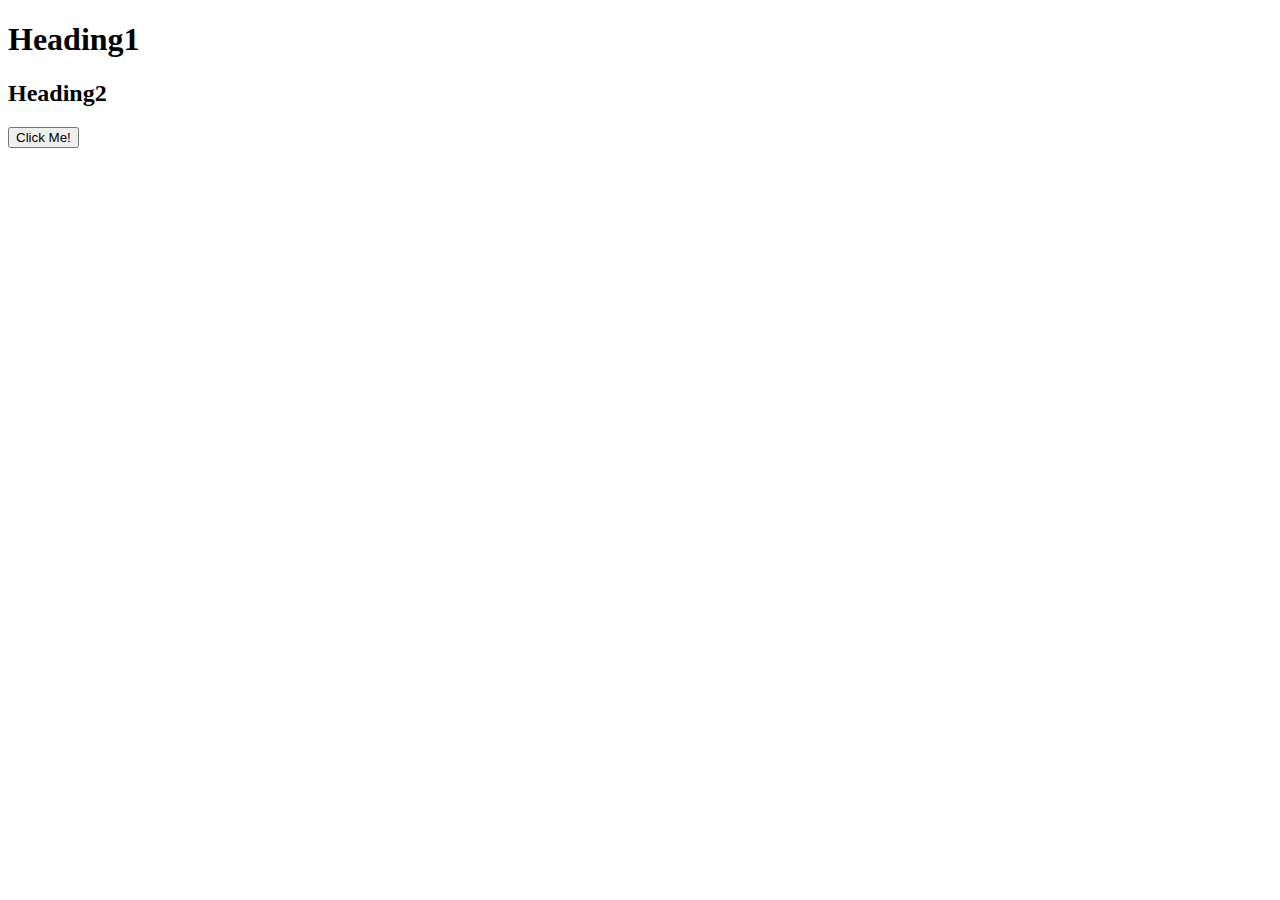
==== HTML_Study/index.html @ 55936454 "study HTML_구조 분석" ====
<!-- "Document Type은 html이다."라고 정의 -->
<!DOCTYPE html>
<!-- html file의 최상위에 있는 Tag -->
<html lang="en">
<!-- head: metadata 포함 -->
<head>
  <meta charset="UTF-8">
  <meta name="viewport" content="width=device-width, initial-scale=1.0">
  <title>Document</title>
</head>
<!-- body: 사용자에게 보여지는 최상위 container -->
<body>
  <h1>Heading1</h1>
  <h2>Heading2</h2>
  <button>Click Me!</button>
</body>
</html>
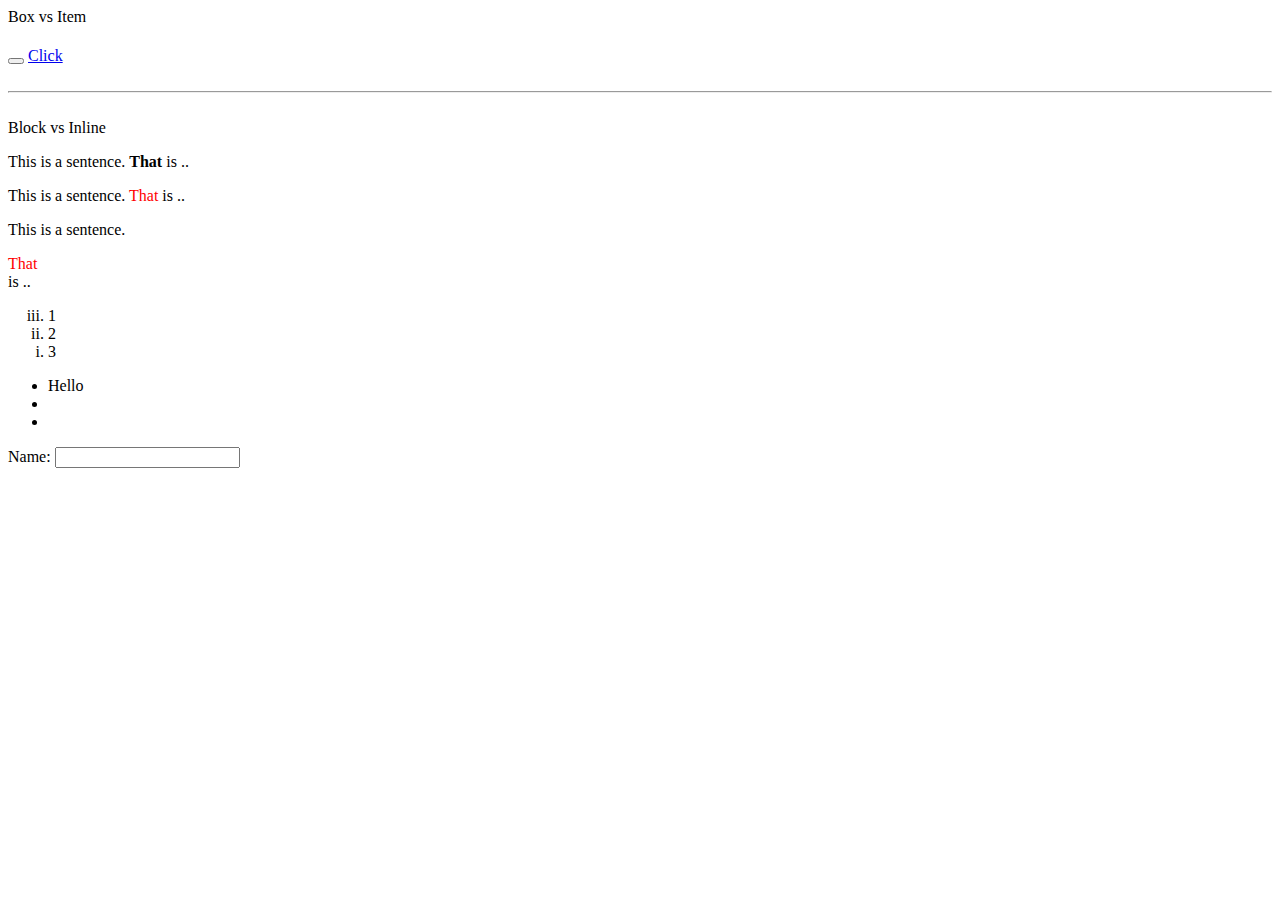
==== commit 913e9465: "study css Selector" ====
--- a/HTML_Study/index.html
+++ b/HTML_Study/index.html
@@ -6,12 +6,61 @@
 <head>
   <meta charset="UTF-8">
   <meta name="viewport" content="width=device-width, initial-scale=1.0">
-  <title>Document</title>
+  <title>Dream Coding HTML Study</title>
 </head>
 <!-- body: 사용자에게 보여지는 최상위 container -->
 <body>
-  <h1>Heading1</h1>
-  <h2>Heading2</h2>
-  <button>Click Me!</button>
+  <!-- Box vs Item -->
+  <div>Box vs Item</div>
+  <!-- Box: 사용자에게 보여지지 않는 부분 -->
+  <header></header>
+  <footer></footer>
+  <section></section>
+  <div></div>
+  <span></span>
+
+  <!-- Item: 사용자에게 보여지는 부분 -->
+  <h1></h1>
+  <button></button>
+
+  <!-- <a>: anchor tag -->
+  <a href="https:google.com" target="_blank">Click</a>
+
+  <br>
+  <br>
+  <hr>
+  <br>
+
+  <!-- Block vs Inline -->
+  <div>Block vs Inline</div>
+  <!-- 
+    Block: 혼자 한 줄을 완전히 차지
+    Inline: 줄바꿈 없이 한 줄에 다른 요소와 나란히 배치
+  -->
+
+  <!-- <p>: 문단을 정의할 때 사용 -->
+  <p>This is a sentence. <b>That</b> is ..</p>
+  <!-- <span>은 inline 단위이기 때문에 줄바꿈 미발생 -->
+  <p>This is a sentence. <span style="color: red;">That</span> is ..</p>
+  <!-- <div>는 block 단위이기 때문에 줄바꿈 발생 -->
+  <p>This is a sentence. <div style="color: red;">That</div> is ..</p> 
+
+  <!-- List: <ol>, <ul>, <li> -->
+  <!-- <ol>: Ordered List -->
+  <ol type="i" reversed>
+    <li>1</li>
+    <li>2</li>
+    <li>3</li>
+  </ol>
+  <!-- <ul>: Unordered List -->
+  <ul>
+    <li>Hello</li>
+    <li></li>
+    <li></li>
+  </ul>
+
+  <!-- Input과 type -->
+  <label for="input_name">Name: </label>
+  <input id="input_name" type="text"> <!-- type 종류는 MDN에서 확인 -->
 </body>
 </html>
